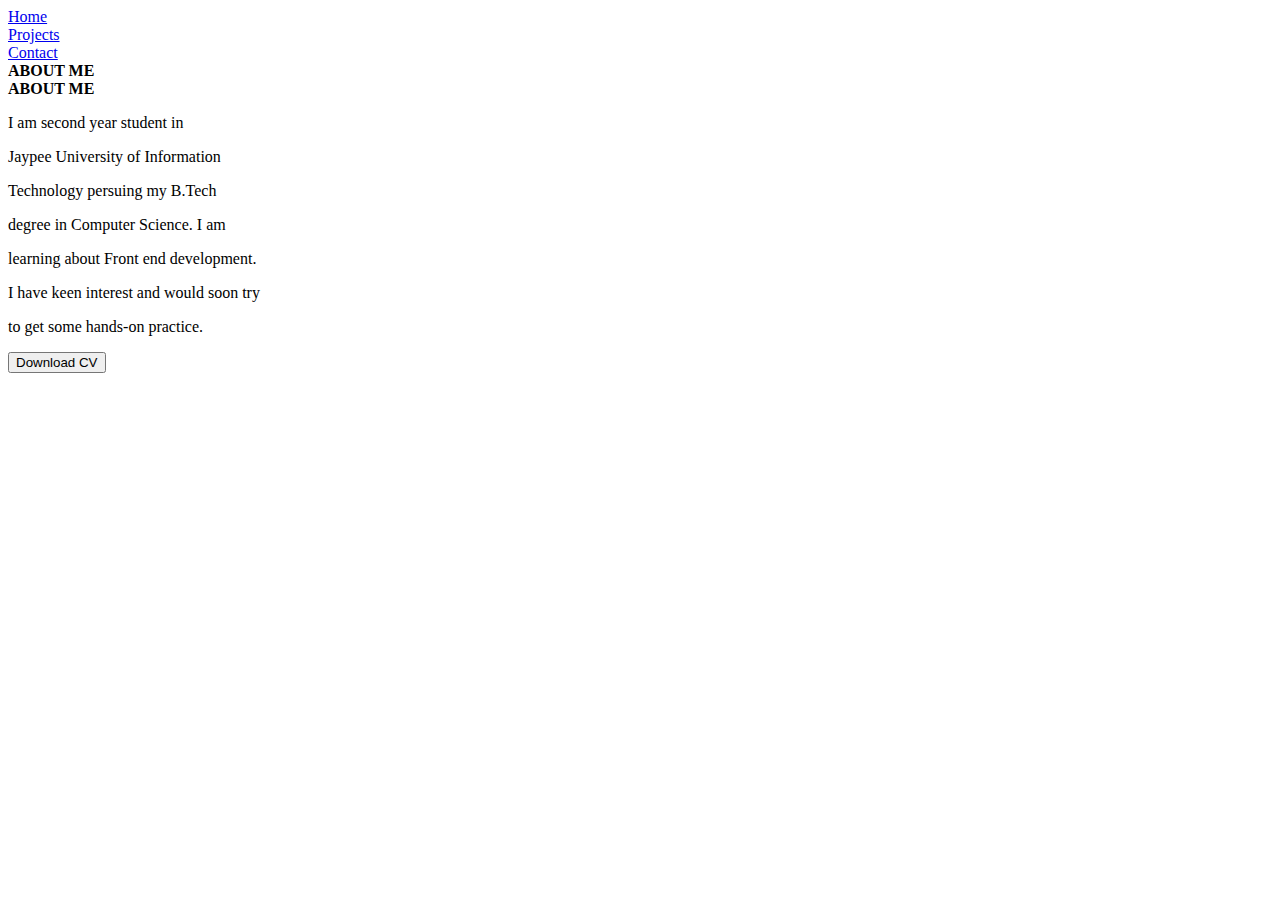
==== About-me.html @ 68d2d55a "Add files via upload" ====
<!DOCTYPE html>
<html>

<head>
    <meta charset="utf-8" />
    <meta name="viewport" content="initial-scale=1, width=device-width" />

    <link rel="stylesheet" href="./static/Main.css" />
    <link rel="stylesheet" href="https://fonts.googleapis.com/css2?family=Montserrat:wght@300;600;700&display=swap" />
</head>

<body>
    <div class="main-frame">
        <div class="header">
            <div class="animation-3">
                <div class="about-and-stuff">
                    <div class="home-position"><a href="index.html">Home</a></div>
                    <div class="projects-position"><a href="Projects.html">Projects</a></div>
                    <div class="contact"><a href="Contact-me.html">Contact</a></div>
                </div>
            </div>
        </div>
        <div class="about-me">
            <b class="about-me1">
                <div class="animation">
                    <span>ABOUT</span>
                    <span class="me">ME</span>
                </div>
            </b>
            <!-- <b class="arindam-sharma">
                <p class="arindam">ARINDAM</p>
                <p class="sharma">SHARMA</p>
            </b> -->
        </div>
        <div class="info">
            <b class="about-me2">
                <div class="animation">
                    <span>ABOUT</span>
                    <span class="me">ME</span>
                </div>
            </b>
            <div class="animation">
                <div class="i-am-second-container">
                    <p class="arindam">I am second year student in</p>
                    <p class="arindam">Jaypee University of Information</p>
                    <p class="arindam">Technology persuing my B.Tech</p>
                    <p class="arindam">degree in Computer Science. I am</p>
                    <p class="arindam">learning about Front end development.</p>
                    <p class="arindam">I have keen interest and would soon try</p>
                    <p class="arindam">to get some hands-on practice.</p>
                </div>
            </div>
            <div class="animation-4">
                <button onclick="window.location.href='https://bitly.ws/Ywr3';" class="slide">Download CV</button>
            </div>
        </div>
    </div>
    </div>
</body>

</html>
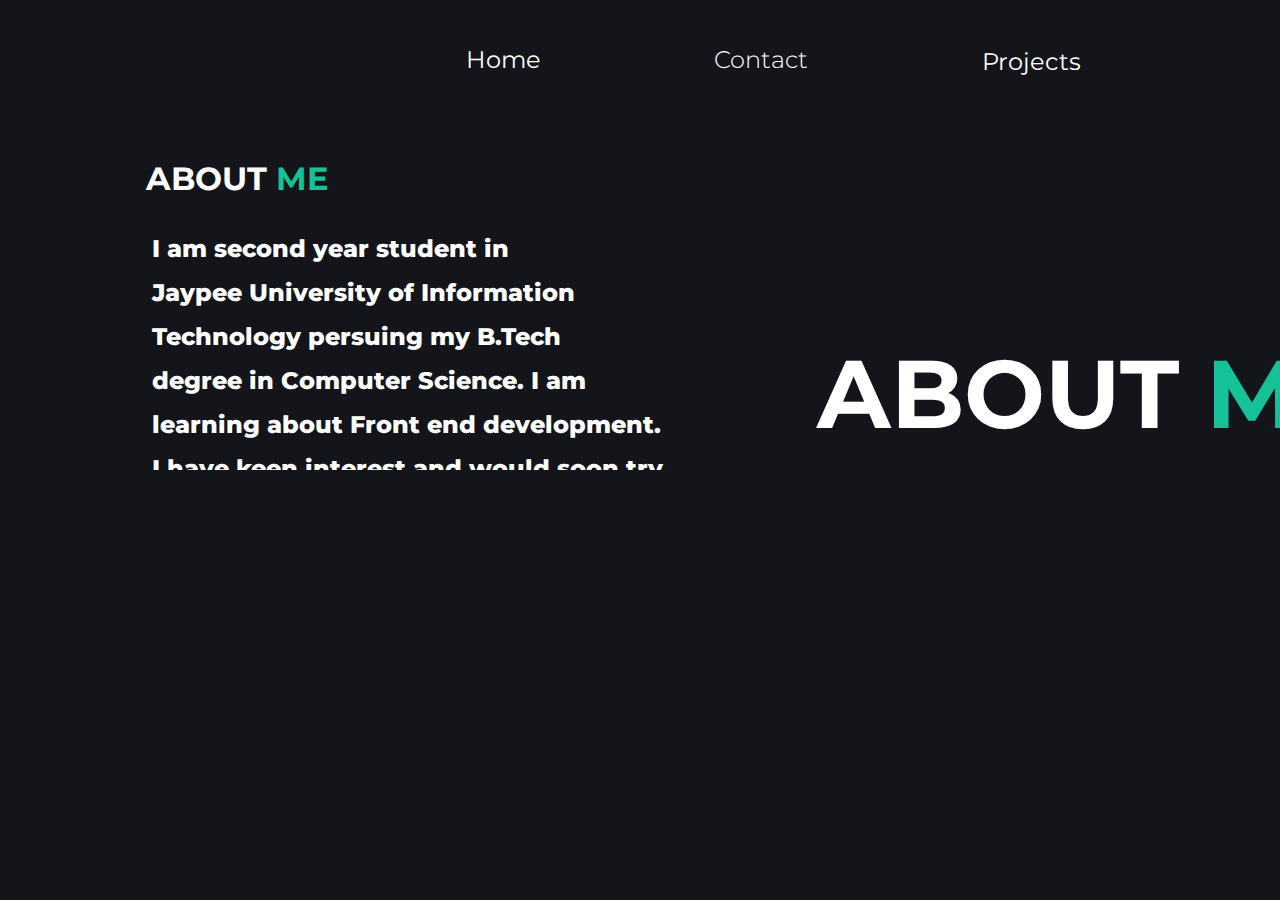
==== commit 04a5e893: "meta" ====
--- a/About-me.html
+++ b/About-me.html
@@ -3,7 +3,8 @@
 
 <head>
     <meta charset="utf-8" />
-    <meta name="viewport" content="initial-scale=1, width=device-width" />
+    <meta name="viewport" content="width=device-width, initial-scale=1.0">
+    <!-- <meta name="viewport" content="initial-scale=1, width=device-width" /> -->
 
     <link rel="stylesheet" href="./static/Main.css" />
     <link rel="stylesheet" href="https://fonts.googleapis.com/css2?family=Montserrat:wght@300;600;700&display=swap" />
--- a/static/Main.css
+++ b/static/Main.css
@@ -0,0 +1,811 @@
+body 
+{
+  margin: 0;
+  line-height: normal;
+}
+
+*
+{
+  background-color: var(--color-bg);
+}
+.main-frame
+{
+  max-width: 100%;
+  max-height: fit-content;
+}
+
+:root {
+  /* fonts */
+  --font-montserrat: Montserrat;
+
+  /* font sizes */
+  --font-size-45xl: 3.3rem;
+  --font-size-5xl: 1.1rem;
+  --font-size-11xl: 1.1rem;
+
+  /* Colors */
+  --color-white: #fff;
+  --color-mediumaquamarine: #15c196;
+  --color-black: #000;
+  --color-bg: #14141b;
+}
+
+.header
+{
+  display: flex;
+}
+
+.about-and-stuff-1
+{
+  color: var(--color-mediumaquamarine);
+  display: flex;
+  flex-direction: row;
+  padding-left: 7rem;
+  right: 0;
+  bottom: 0;
+  top: 0;
+  max-width: 100%;
+  max-height: 100%;
+}
+
+.about-1 a
+{
+  position: relative;
+  color: white;
+  max-width: 100%;
+  top: 37.9px;
+  left: 940px;
+  font-family: var(--font-montserrat);
+}
+
+.projects-1 a
+{
+  position: relative;
+  color: white;
+  max-width: 100%;
+  max-height: 100%;
+  left: 1078px;
+  top: 19px;
+  font-family: var(--font-montserrat);
+}
+
+.contact-1 a
+{
+  position: relative;
+  color: white;
+  max-width: 100%;
+  max-height: 100%;
+  left: 77rem;
+  right: 0px;
+  top: 0px;
+  bottom: 0px;
+  font-family: var(--font-montserrat);
+}
+.sharma
+{
+  color: var(--color-mediumaquamarine);
+  position: relative;
+  max-width: 100%;
+  max-height: 100%;
+  left: 77px;
+  top: 32.5px;
+  right: auto;
+  font-family: var(--font-montserrat);
+  font-weight: 800;
+  font-style: normal;
+}
+.arindam
+{
+  color: var(--color-white);
+  position: relative;
+  max-width: 100%;
+  max-height: 100%;
+  right: 59px;
+  top: 32px;
+  font-family: var(--color-mediumaquamarine);
+  font-weight: 800;
+}
+
+.interactive 
+{
+  color: var(--color-mediumaquamarine);
+}
+
+.currently-living-in-container 
+{
+  position: absolute;
+  top: 16.06rem;
+  left: 0;
+  font-size: 1.67rem;
+}
+
+.front-end-developer, .i-am-arindam-container 
+{
+  position: absolute;
+  top: 9.75rem;
+  left: 0;
+}
+
+.i-am-arindam-container 
+{
+  top: 4.88rem;
+}
+
+.hello {
+  position: absolute;
+  top: 0;
+  right: 1;
+  left: 0;
+}
+
+.main-text {
+  position: absolute;
+  top: 10.75rem;
+  left: 3.38rem;
+  width: 81.5rem;
+  height: 18.5rem;
+  font-size: var(--font-size-45xl);
+}
+
+.button-child 
+{
+  position: absolute;
+  top: 0;
+  left: 0;
+  border-radius: 20px;
+  border: 1px solid var(--color-mediumaquamarine);
+  box-sizing: border-box;
+  width: 25rem;
+  height: 6.25rem;
+}
+
+.lets-get-in 
+{
+  position: absolute;
+  top: 2.38rem;
+  left: 6.31rem;
+  font-weight: 900;
+}
+
+.button 
+{
+  position: absolute;
+  top: 33.06rem;
+  left: 3.2rem;
+  width: 10rem;
+  height: 1.25rem;
+  font-size: 1.25rem;
+}
+
+.main-frame-2 
+{
+  position: relative;
+  background-color: #14141b;
+  width: 100%;
+  height: 40.6rem;
+  overflow: hidden;
+  text-align: center;
+  font-size: var(--font-size-11xl);
+  color: var(--color-white);
+  font-family: var(--font-montserrat);
+}
+
+.animation 
+{
+  animation: 3s anim-up ease-in none;
+}
+
+@keyframes anim-up {
+  0% {
+    opacity: 0;
+    transform: translateY(80%);
+  }
+  20% {
+    opacity: 0;
+  }
+  50% {
+    opacity: 1;
+    transform: translateY(0%);
+  }
+  100% {
+    opacity: 1;
+    transform: translateY(0%);
+  }
+}
+
+.animation-2 {
+  animation: 2s anim-zoom ease-out none;
+}
+
+@keyframes anim-zoom 
+{
+  0% {
+    opacity: 0;
+    transform: translateY(100%);
+  }
+  20% {
+    opacity: 0;
+  }
+  50% {
+    opacity: 1;
+    transform: translateY(0%);
+  }
+  100% {
+    opacity: 1;
+    transform: translateY(0%);
+  }
+}
+
+.animation-3 
+{
+  animation: 2s anim-lineup ease-out none;
+}
+
+@keyframes anim-lineup {
+  0% {
+    opacity: 0;
+    transform: translateX(1.1rem);
+  }
+  20% {
+    opacity: 0;
+  }
+  50% {
+    opacity: 1;
+    transform: translateX(0%);
+  }
+  100% {
+    opacity: 1;
+    transform: translateX(0%);
+  }
+}
+
+a 
+{
+  color: #ffffff;
+  position: relative;
+  text-decoration: none;
+}
+
+a::before 
+{
+  content: '';
+  position: absolute;
+  width: 100%;
+  height: 4px;
+  border-radius: 4px;
+  background-color: #15c196;
+  bottom: 0;
+  left: 0;
+  transform-origin: right;
+  transform: scaleX(0);
+  transition: transform .3s ease-in-out;
+}
+
+a:hover::before 
+{
+  transform-origin: left;
+  transform: scaleX(1);
+}
+
+.know-me-position
+{
+  max-width: 100%;
+  max-height: 100%;
+  padding-top: 29rem;
+  padding-right: 66rem;
+}
+.up:hover,
+.up:focus 
+{
+  box-shadow: inset 0 -4.25em 0 0 var(--color-mediumaquamarine);
+}
+
+/*---------------------------------------------------------------------------------------------------*/
+
+/*About Me Section*/
+
+body {
+  margin: 0;
+  line-height: normal;
+}
+
+:root {
+  /* fonts */
+  --font-montserrat: Montserrat;
+
+  /* font sizes */
+  --font-size-13xl: 2rem;
+  --font-size-5xl: 1.5rem;
+  --font-size-77xl: 6rem;
+
+  /* Colors */
+  --color-white: #fff;
+  --color-mediumaquamarine: #15c196;
+
+  /* Border radiuses */
+  --br-26xl: 45px;
+}
+
+.projects-position
+{
+  position: absolute;
+  max-width: 100%;
+  max-height: 100%;
+  left: 53rem;
+  bottom: 0;
+  top: 0.1rem;
+}
+
+.home-position
+{
+  position: inherit;
+  max-width: 100%;
+  max-height: 100%;
+  left: 2rem;
+}
+
+.contact,
+.home,
+.projects {
+  position: absolute;
+  top: 0;
+  font-weight: 300;
+  max-width: 100%;
+  max-height: 5rem;
+}
+.home {
+  left: 0;
+  top: 0;
+  color: white;
+}
+.contact,
+.projects 
+{
+  left: 16.81rem;
+  right: 0;
+  color: white;
+}
+.contact {
+  left: 34.94rem;
+  color: white;
+}
+
+.about-and-stuff,
+.header 
+{
+  position: absolute;
+  width: 50.88rem;
+  height: 0.81rem;
+  align-self: center;
+}
+
+.about-and-stuff 
+{
+  top: 0;
+  left: 0;
+}
+
+.header 
+{
+  top: 2rem;
+  left: 27.5rem;
+  align-self: center;
+}
+
+.me 
+{
+  color: var(--color-mediumaquamarine);
+}
+
+.about-me1 
+{
+  position: relative;
+  top: 0.38rem;
+  left: 0;
+  display: inline-block;
+  width: 34.25rem;
+  height: 5.81rem;
+}
+
+.arindam
+{
+  margin-block-start: 0;
+  margin-block-end: 15px;
+}
+
+.sharma 
+{
+  margin: 0;
+  margin-block-end: 20px;
+  padding-right: 10rem;
+  top: 0;
+  max-width: 100%;
+}
+
+.arindam-sharma 
+{
+  top: 0rem;
+  bottom: 0;
+  left: 1rem;
+  opacity: 0.0; /*opacity 0 hai isko 0.03 krne pe dikhega*/
+  max-width: 100%;
+  max-height: 100%;
+}
+
+.about-me 
+{
+  position: absolute;
+  top: 20.56rem;
+  left: 50.94rem;
+  width: 34.25rem;
+  height: 16rem;
+  font-size: var(--font-size-77xl);
+}
+
+.about-me2 
+{
+  position: relative;
+  top: 1;
+  left: 0;
+  max-height: 100%;
+  max-width: 100%;
+  margin: auto;
+}
+
+.i-am-second-container 
+{
+  position: relative;
+  top: 0.25rem;
+  left: 65px;
+  font-size: var(--font-size-5xl);
+  font-weight: 100;
+  font-style: normal;
+}
+
+.info 
+{
+  position: relative;
+  top: 9.94rem;
+  left: 9.1rem;
+  width: 35.56rem;
+  height: 29.38rem;
+  text-align: left;
+  font-size: 2rem;
+}
+
+button 
+{
+  position: relative;
+  background:none;
+  top: 4.5rem;
+  left: 0rem;
+  width: 20.75rem;
+  height: 6.25rem;
+  font-size: var(--font-size-13xl);
+  font-family: var(--font-montserrat);
+  color: var(--color-white);
+  animation: .4s anim-colorchange ease-in-out none;
+  font-weight: 700;
+  border-radius: 40px;
+  transition: .4s ease-in;
+  border-color: #15c196;
+  border: solid var(--color-mediumaquamarine);
+  z-index: 0;
+}
+
+button::before,
+button::after
+{
+  position: absolute;
+  content: "";
+}
+
+.btn-1:hover
+{
+  box-shadow: inset -10em 0 0 0
+  #15c196, inset 10em 0 0 0 #15c196;  
+}
+
+.main-frame {
+  position: relative;
+  background-color: #14141b;
+  width: 100%;
+  height: 45.5rem;
+  overflow: hidden;
+  text-align: center;
+  font-size: var(--font-size-5xl);
+  color: var(--color-white);
+  font-family: var(--font-montserrat);
+}
+
+.animation-4 
+{
+  animation: 1s anim-upp ease-out none;
+}
+
+@keyframes anim-upp 
+{
+  0% {
+    opacity: 0;
+    transform: translateX(5%);
+  }
+  20% {
+    opacity: 0;
+  }
+  50% {
+    opacity: 1;
+    transform: translateX(0%);
+  }
+  100% {
+    opacity: 1;
+    transform: translateX(0%);
+  }
+}
+
+.slide:hover,
+.slide:focus 
+{
+  box-shadow: inset 11.5em 0 0 0 var(--color-mediumaquamarine);
+}
+
+/*---------------------------------------------------------------------------------------------------*/
+
+/*Contact Me*/
+
+.contact,
+.home,
+.projects {
+  position: absolute;
+  top: 0;
+  font-weight: 300;
+}
+.home {
+  left: 0;
+}
+.contact,
+.projects {
+  left: 17.44rem;
+}
+.contact {
+  left: 34.94rem;
+}
+.about-and-stuff,
+.header {
+  position: absolute;
+  width: 40.88rem;
+  height: 1.81rem;
+}
+.about-and-stuff {
+  top: 0;
+  left: 0;
+}
+.header {
+  top: 2.81rem;
+  left: 24.56rem;
+}
+.lets-get-in {
+  position: absolute;
+  top: 0;
+  left: 0;
+  font-weight: 600;
+}
+.either-by {
+  color: #a7a7a7;
+}
+.span {
+  color: var(--color-white);
+}
+.email {
+  color: var(--color-mediumaquamarine);
+}
+.either-by-email-or-through-my {
+  margin: 0;
+}
+.social-media {
+  margin: 0;
+  color: var(--color-mediumaquamarine);
+}
+.either-by-email-container {
+  position: absolute;
+  top: 3.38rem;
+  left: 0;
+  font-weight: 500;
+  text-align: left;
+  color: #a2a2a2;
+}
+.lets-get-in-touch {
+  position: absolute;
+  top: 18.63rem;
+  left: 9.44rem;
+  width: 22.94rem;
+  height: 7rem;
+}
+.location {
+  font-weight: 600;
+}
+.location-waknaghat-himachal-container {
+  position: absolute;
+  top: 0;
+  left: 0;
+}
+.email-arindamsharma693gmail,
+.phone-8580705992 {
+  position: absolute;
+  top: 3.56rem;
+  left: 0;
+}
+.phone-8580705992 {
+  top: 7.13rem;
+}
+.language-english-hindi-container {
+  position: absolute;
+  top: 10.69rem;
+  left: 0;
+}
+.location-and-stuff {
+  position: absolute;
+  top: 18.0rem;
+  left: 48rem;
+  width: 30.81rem;
+  height: 12.5rem;
+  text-align: left;
+}
+.contact-me1 {
+  position: absolute;
+  top: 0;
+  left: 0;
+  background-color: #14141b;
+  width: 90rem;
+  height: 64rem;
+  overflow: hidden;
+}
+.contact-me {
+  position: relative;
+  width: 100%;
+  height: 64rem;
+  text-align: center;
+  font-size: var(--font-size-5xl);
+  color: var(--color-white);
+  font-family: var(--font-montserrat);
+}
+
+.pulse:hover, 
+.pulse:focus {
+  animation: pulse 1s;
+  box-shadow: 0 0 0 2em transparent;
+}
+
+@keyframes pulse 
+{
+  0% 
+  { 
+    box-shadow: 0 0 0 0 var(--color-mediumaquamarine); 
+  }
+  
+}
+.btn-pulse-position
+{
+  max-height: 100%;
+  max-height: 100%;
+  padding-top: 31rem;
+  padding-right: 3rem;
+}
+
+.main-frame-1 
+{
+  position: relative;
+  background-color: #14141b;
+  width: 100%;
+  height: 45.5rem;
+  overflow: hidden;
+  text-align: center;
+  font-size: var(--font-size-5xl);
+  color: var(--color-white);
+  font-family: var(--font-montserrat);
+}
+
+/*---------------------------------------------------------------------------------------------------*/
+
+/*Projects Page*/
+
+
+.projects2 {
+  color: #15c196;
+}
+.my-projects {
+  position: absolute;
+  top: 7.5rem;
+  left: 19.5rem;
+  font-weight: 800;
+  text-align: left;
+}
+.about,
+.contact,
+.home {
+  position: absolute;
+  top: 0;
+  font-weight: 300;
+}
+.home {
+  left: 0;
+}
+.about,
+.contact {
+  left: 18.13rem;
+}
+.contact {
+  left: 36.19rem;
+}
+.about-and-stuff,
+.header {
+  position: absolute;
+  width: 42.13rem;
+  height: 1.81rem;
+}
+.about-and-stuff {
+  top: 0;
+  left: 0;
+  position: relative;
+}
+.header {
+  top: 2.81rem;
+  left: 8.4rem;
+  font-size: var(--font-size-5xl);
+}
+.welcome-to-my {
+  margin: 0;
+  align-self: center;
+}
+.welcome-to-my-container {
+  position: absolute;
+  top: 12.94rem;
+  left: 0.88rem;
+  right: 31rem;
+  font-size: 1.25rem;
+}
+.projects1 {
+  position: absolute;
+  top: 0;
+  left: 0;
+  background-color: #14141b;
+  width: 90rem;
+  height: 64rem;
+  overflow: hidden;
+}
+.projects {
+  position: relative;
+  width: 100%;
+  height: 64rem;
+  text-align: center;
+  font-size: 2.5rem;
+  color: var(--color-white);
+  font-family: var(--font-montserrat);
+}
+
+.animation-5
+{
+  transition: 3s anim-lineupsmooth ease-in-out none;
+}
+
+@keyframes anim-lineupsmooth 
+{
+  0%
+  {
+    opacity: 0;
+    transform: translateY(10%);
+  }  
+  20%
+  {
+    opacity: 0;
+  }
+  50%
+  {
+    opacity: 1;
+    transform: translateY(0%);
+  }
+  100%
+  {
+    opacity: 1;
+    transform: translateY(0%);
+  }
+}